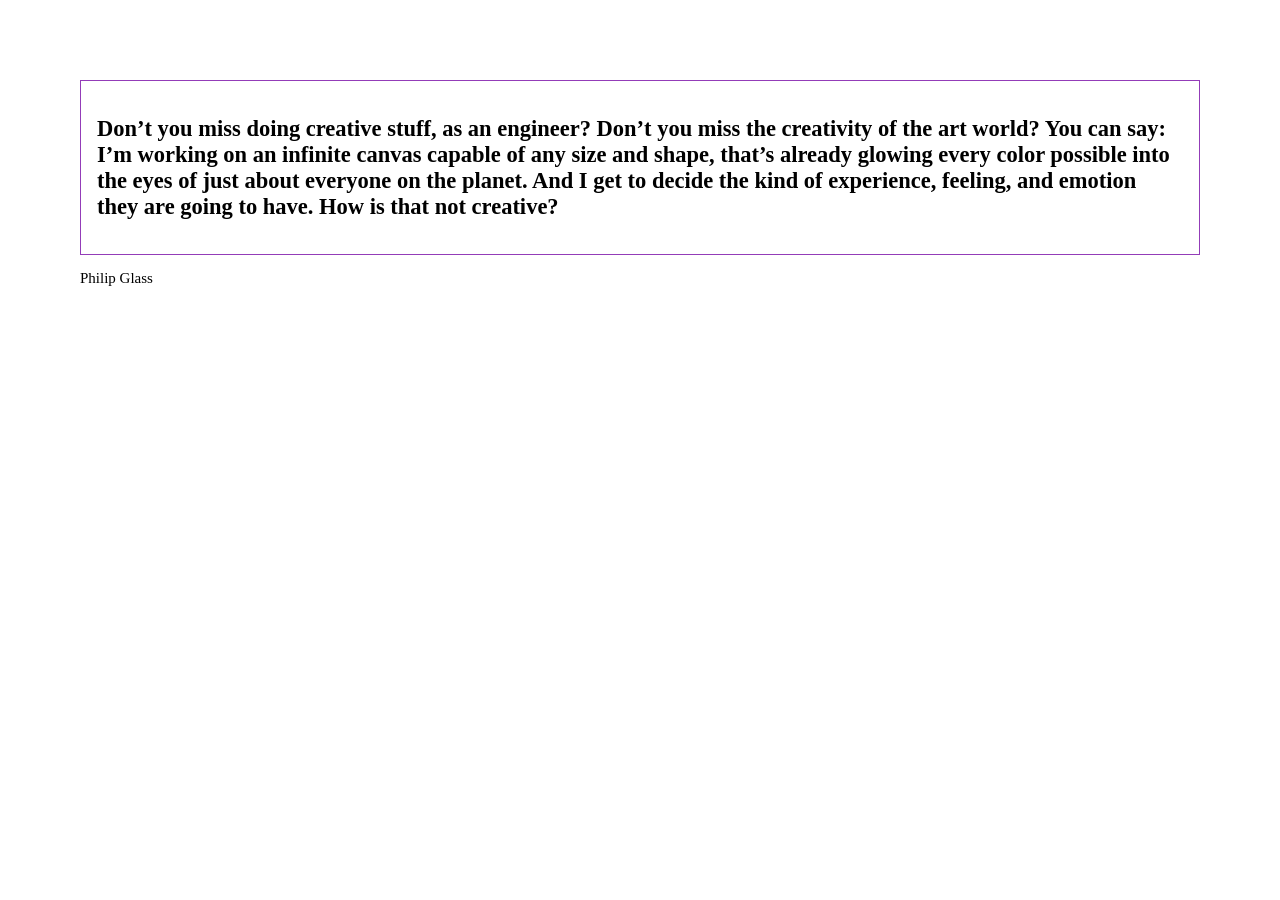
==== Citation Philip Glass.html @ 24341493 "whatever" ====
<!DOCTYPE html>
<html lang="en">
<head>
	<meta charset="UTF-8">
	<meta name="viewport" content="width=device-width, initial-scale=1.0">
	<title>Philip Glass</title>

	<Style>
body{
	font-family: 'Times New Roman', Times, serif;
	font-size: 15px;
	margin: 5rem;
}
div{
	border: 1px solid rgb(147, 60, 184);
	padding: 1rem
}
span{
	border-bottom: 1px solid pink;
}
	</Style>

</head>

<body>
	<div>
		<h2>Don’t you miss doing creative stuff, as an engineer? Don’t you miss the creativity of the art world? You can say: I’m working on an infinite canvas capable of any size and shape, that’s already glowing every color possible into the eyes of just about everyone on the planet. And I get to decide the kind of experience, feeling, and emotion they are going to have. How is that not creative?
		</h2>
		</div>
		<span>
			<p>Philip Glass</p>
		</span>
</body>

</html>
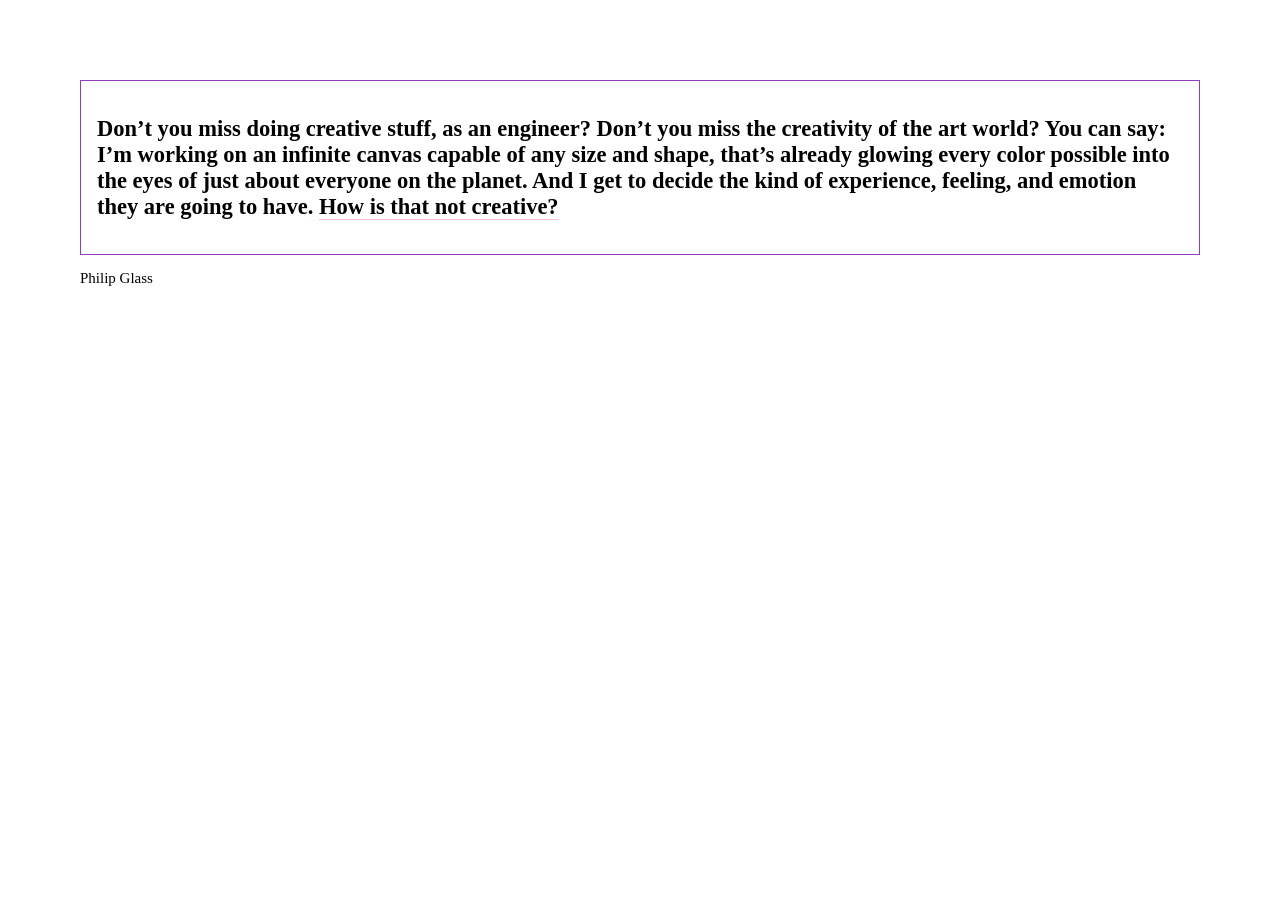
==== commit b487987c: "whatever" ====
--- a/Citation Philip Glass.html
+++ b/Citation Philip Glass.html
@@ -24,12 +24,16 @@
 
 <body>
 	<div>
-		<h2>Don’t you miss doing creative stuff, as an engineer? Don’t you miss the creativity of the art world? You can say: I’m working on an infinite canvas capable of any size and shape, that’s already glowing every color possible into the eyes of just about everyone on the planet. And I get to decide the kind of experience, feeling, and emotion they are going to have. How is that not creative?
+		<h2>Don’t you miss doing creative stuff, as an engineer?
+			Don’t you miss the creativity of the art world?
+			You can say: I’m working on an infinite canvas capable of any size and shape, that’s already glowing every color possible into the eyes of just about everyone on the planet.
+			And I get to decide the kind of experience, feeling, and emotion they are going to have.
+			<span>
+			How is that not creative?
+			</span>
 		</h2>
 		</div>
-		<span>
 			<p>Philip Glass</p>
-		</span>
 </body>
 
 </html>
